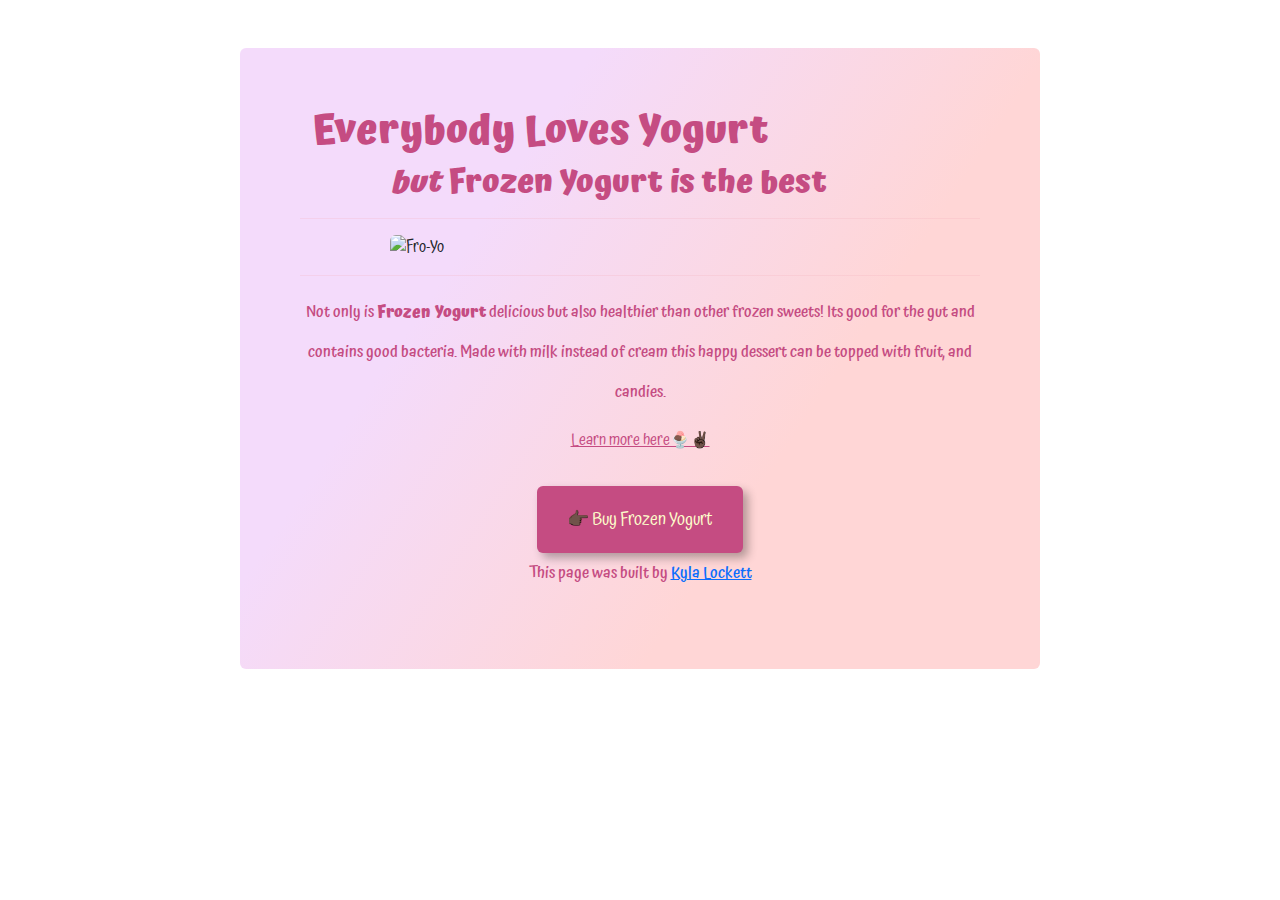
==== ProjectYogurt.html @ 831a457b "Initial commit" ====
<!DOCTYPE html>
<html lang="en">
  <head>
    <meta charset="UTF-8" />
    <meta name="viewport" content="width=device-width, initial-scale=1.0" />
    <title>Document</title>  
    <link href="https://cdn.jsdelivr.net/npm/bootstrap@5.3.3/dist/css/bootstrap.min.css" rel="stylesheet" integrity="sha384-QWTKZyjpPEjISv5WaRU9OFeRpok6YctnYmDr5pNlyT2bRjXh0JMhjY6hW+ALEwIH" crossorigin="anonymous">
    <script src="https://cdn.jsdelivr.net/npm/bootstrap@5.3.3/dist/js/bootstrap.bundle.min.js" integrity="sha384-YvpcrYf0tY3lHB60NNkmXc5s9fDVZLESaAA55NDzOxhy9GkcIdslK1eN7N6jIeHz" crossorigin="anonymous"></script>
 
     

    <link rel="stylesheet" href="style.css" />
    </head>
  <body class="container-fluid" >
    <div class="proyo rounded mt-5">
      <h1 class="container-fluid">Everybody Loves Yogurt</h1>
      <h2><em>but</em> Frozen Yogurt is the best</h2>
      <span class="break2"><hr /></span>
  
      <img
        src="https://s3.amazonaws.com/shecodesio-production/uploads/files/000/157/729/original/images_%281%29.jpeg?1739606787"
        alt="Fro-Yo"
      />
      <span class="break1"> <hr /></span>

      <p>
        Not only is <strong>Frozen Yogurt</strong> delicious but also healthier
        than other frozen sweets! Its good for the gut and contains good
        bacteria. Made with milk instead of cream this happy dessert can be
        topped with fruit, and candies.
      </p>
      <div class="learn"><a
        href="https://en.wikipedia.org/wiki/Frozen_yogurt"
        target="_blank"
        class=" learn img-fluid"
      >
        Learn more here🍨✌🏿
      </a></div>
      <br />
      <button class="buyher">👉🏿 Buy Frozen Yogurt</button>
      <p>
        This page was built by
        <a href="https://codepen.io/Kyla-Lockett" target="_blank">
          Kyla Lockett
        </a>
      </p>
    </div>
    <script>
      function greet() {
        let name = prompt("Hey girly pop🙋🏿‍♀️! What's your name?");
        let email = prompt("Oh yeah?! BFFLs? What's your email?");
        let emoji = prompt(
          "Cool beans😎. Last question? Whats your fav emoji?"
        );
        alert(
          "Thank you " +
            name +
            "! We'll be in touch by email, enjoy lots of frozen yogurt miss ting! " +
            emoji
        );
      }
      let buyher = document.querySelector(".buyher");
      buyher.addEventListener("click", greet);
    </script>
  </body>
</html>
---- style.css ----
@import url('https://fonts.googleapis.com/css2?family=Atma:wght@300;400;500;600;700&display=swap');
body {
  
    max-width: 100%;
    height: auto;
    display: block;
    margin: 0 auto;
    
}  
.proyo {

    margin: 0 auto;
    padding: 60px;
    font-family: "Atma", serif;
    max-width: 100%;
    width: 800px;
    background: linear-gradient(123.5deg, rgb(244, 219, 251) 29.3%, rgb(255, 214, 214) 67.1%);

  }
  h1 {
    text-align: left;
    color: #c54c82;
    font-family: "Atma", serif;
  font-weight: 900;
  font-style: normal;
padding-left: 75px;
  }
  h2 {
    text-align: left;
    padding-left: 90px;
    font-family: "Atma", serif;
  font-weight: 700;
  font-style: normal;
    border-radius: 4px;
    color: #c54c82;
 
  }
  img {
    display: block;
    margin: 0 auto;
    width:500px;
    border-radius: 6px;
  }
  p {
    line-height: 2.5;
        font-family: "Atma", serif;
        font-weight: 500;
        font-style: normal;
      
    text-align: center;
    color: #c54c82;

  }

  .buyher {
    display: block;
    margin-top: 10px;
    text-decoration: none;
  }
  .buyher:hover {
    text-decoration: none;
  }
  button {
    display: block;
    margin: 0 auto;
    background: #c54c82;
    color: #fdfdcb;
    font-size: 18px;
    padding: 20px 30px;
    border: none;
    border-radius: 6px;
    box-shadow: 5px 5px 10px rgba(0, 0, 0, 0.3);
    transition: all 200ms ease-in-out;
  }
  a.wiki {
    text-align: center;
  }
  button:hover {
    opacity: 0.9;
    cursor: pointer;
  }
.learn {text-align: center;
color: #c54c82;}
.learn:hover{ text-decoration: none;
color: #f4aeba;}
  .break1 {
    color: #f4aeba;
  }
  .break2 {
    color: #f4aeba;
  }
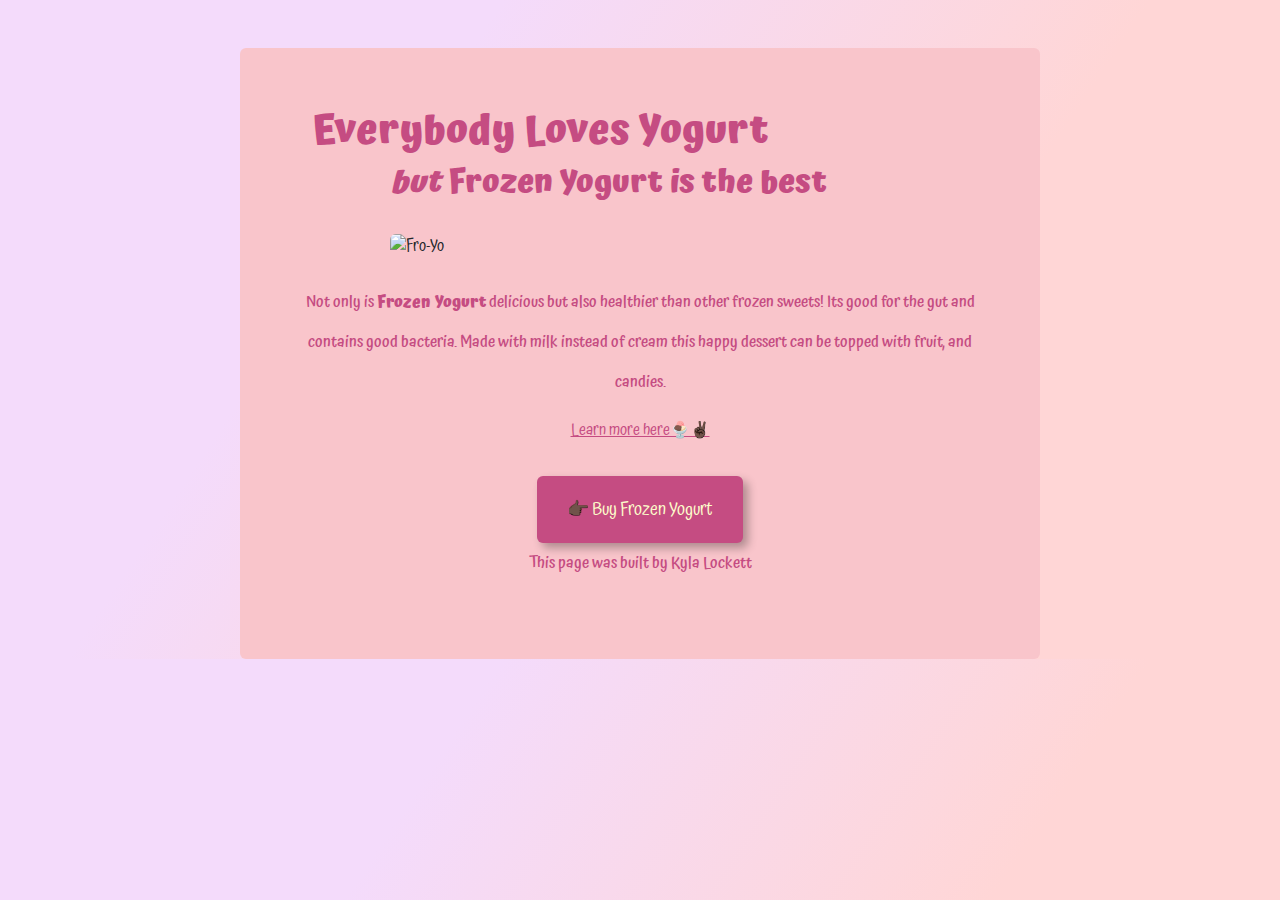
==== commit ae148cee: "added css and js made app responsive" ====
--- a/ProjectYogurt.html
+++ b/ProjectYogurt.html
@@ -15,13 +15,13 @@
     <div class="proyo rounded mt-5">
       <h1 class="container-fluid">Everybody Loves Yogurt</h1>
       <h2><em>but</em> Frozen Yogurt is the best</h2>
-      <span class="break2"><hr /></span>
+   <br/>
   
       <img
         src="https://s3.amazonaws.com/shecodesio-production/uploads/files/000/157/729/original/images_%281%29.jpeg?1739606787"
-        alt="Fro-Yo"
+        alt="Fro-Yo" class="img-fluid"
       />
-      <span class="break1"> <hr /></span>
+<br/>
 
       <p>
         Not only is <strong>Frozen Yogurt</strong> delicious but also healthier
@@ -32,7 +32,7 @@
       <div class="learn"><a
         href="https://en.wikipedia.org/wiki/Frozen_yogurt"
         target="_blank"
-        class=" learn img-fluid"
+        class=" learn"
       >
         Learn more here🍨✌🏿
       </a></div>
@@ -45,22 +45,6 @@
         </a>
       </p>
     </div>
-    <script>
-      function greet() {
-        let name = prompt("Hey girly pop🙋🏿‍♀️! What's your name?");
-        let email = prompt("Oh yeah?! BFFLs? What's your email?");
-        let emoji = prompt(
-          "Cool beans😎. Last question? Whats your fav emoji?"
-        );
-        alert(
-          "Thank you " +
-            name +
-            "! We'll be in touch by email, enjoy lots of frozen yogurt miss ting! " +
-            emoji
-        );
-      }
-      let buyher = document.querySelector(".buyher");
-      buyher.addEventListener("click", greet);
-    </script>
+  <script src="script.js"></script>
   </body>
 </html>
--- a/style.css
+++ b/style.css
@@ -1,22 +1,25 @@
 
 @import url('https://fonts.googleapis.com/css2?family=Atma:wght@300;400;500;600;700&display=swap');
+:root{ --hover-link-color: #891180;}
+
 body {
   
-    max-width: 100%;
-    height: auto;
+    width: 100%;
+
     display: block;
     margin: 0 auto;
     
+    background: linear-gradient(123.5deg, rgb(244, 219, 251) 29.3%, rgb(255, 214, 214) 67.1%);
+
 }  
 .proyo {
 
     margin: 0 auto;
     padding: 60px;
     font-family: "Atma", serif;
-    max-width: 100%;
     width: 800px;
-    background: linear-gradient(123.5deg, rgb(244, 219, 251) 29.3%, rgb(255, 214, 214) 67.1%);
-
+    background-color: #f9c5cb ;
+ 
   }
   h1 {
     text-align: left;
@@ -52,7 +55,10 @@
     color: #c54c82;
 
   }
+  p a {text-decoration: none;
+  color: #c54c82;}
 
+  p a:hover{color: var(--hover-link-color);}
   .buyher {
     display: block;
     margin-top: 10px;
@@ -77,16 +83,25 @@
     text-align: center;
   }
   button:hover {
-    opacity: 0.9;
+    opacity: 70%;
     cursor: pointer;
   }
 .learn {text-align: center;
 color: #c54c82;}
 .learn:hover{ text-decoration: none;
-color: #f4aeba;}
-  .break1 {
-    color: #f4aeba;
-  }
-  .break2 {
-    color: #f4aeba;
+  color: var(--hover-link-color);}
+
+  @media (max-width:576px) {
+    h1{text-align: center;
+      padding: 0 0 15px 0;
+    font-size: 48px;}
+    h2{font-size: 30px;
+    
+  margin: 0;
+padding: 0;}
+  img{width:100%}
+  body{max-width: fit-content;
+  height: auto;}
+    .proyo{max-width: fit-content;
+      height: auto; }
   }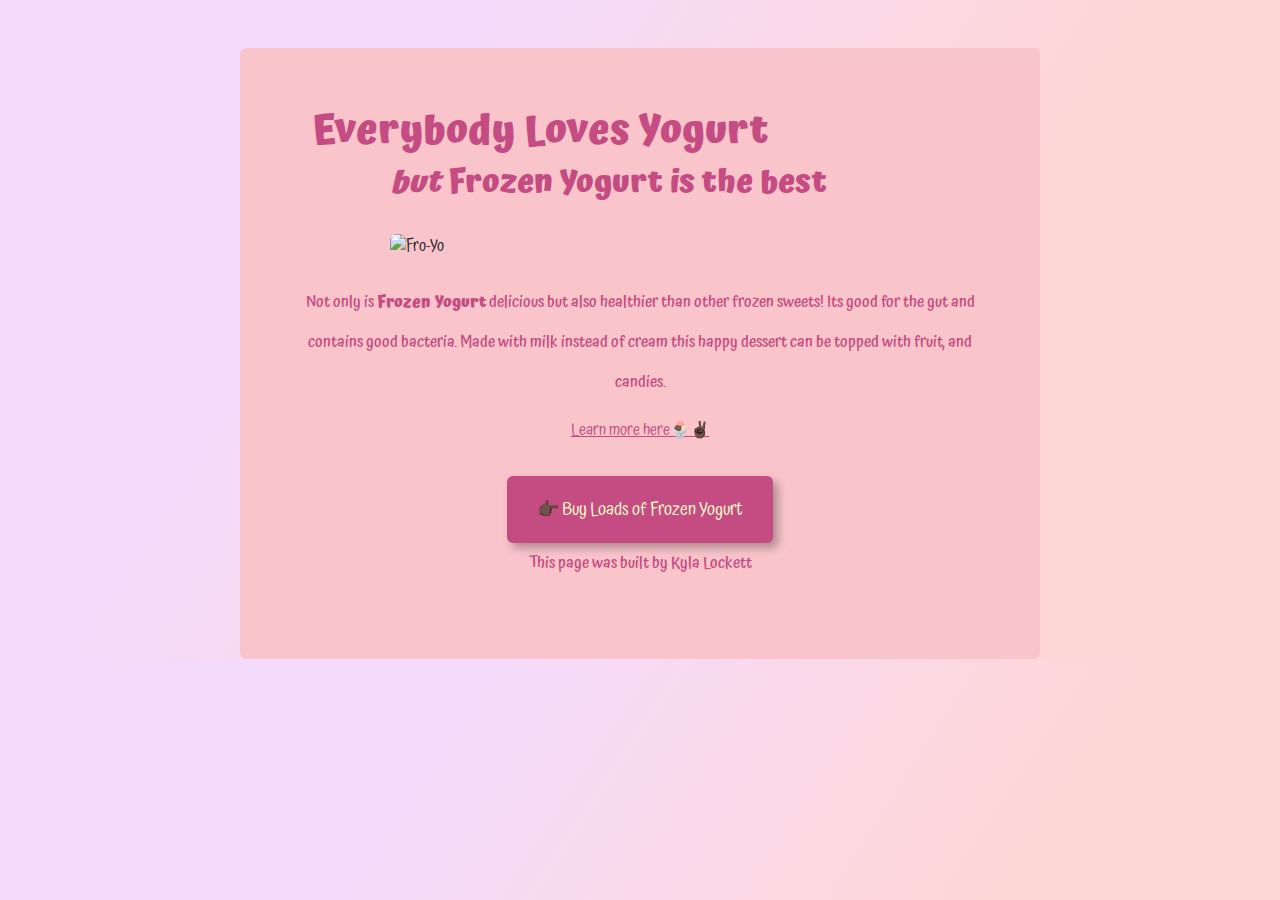
==== commit b29ca274: "added html" ====
--- a/ProjectYogurt.html
+++ b/ProjectYogurt.html
@@ -37,7 +37,7 @@
         Learn more here🍨✌🏿
       </a></div>
       <br />
-      <button class="buyher">👉🏿 Buy Frozen Yogurt</button>
+      <button class="buyher">👉🏿 Buy Loads of Frozen Yogurt</button>
       <p>
         This page was built by
         <a href="https://codepen.io/Kyla-Lockett" target="_blank">
